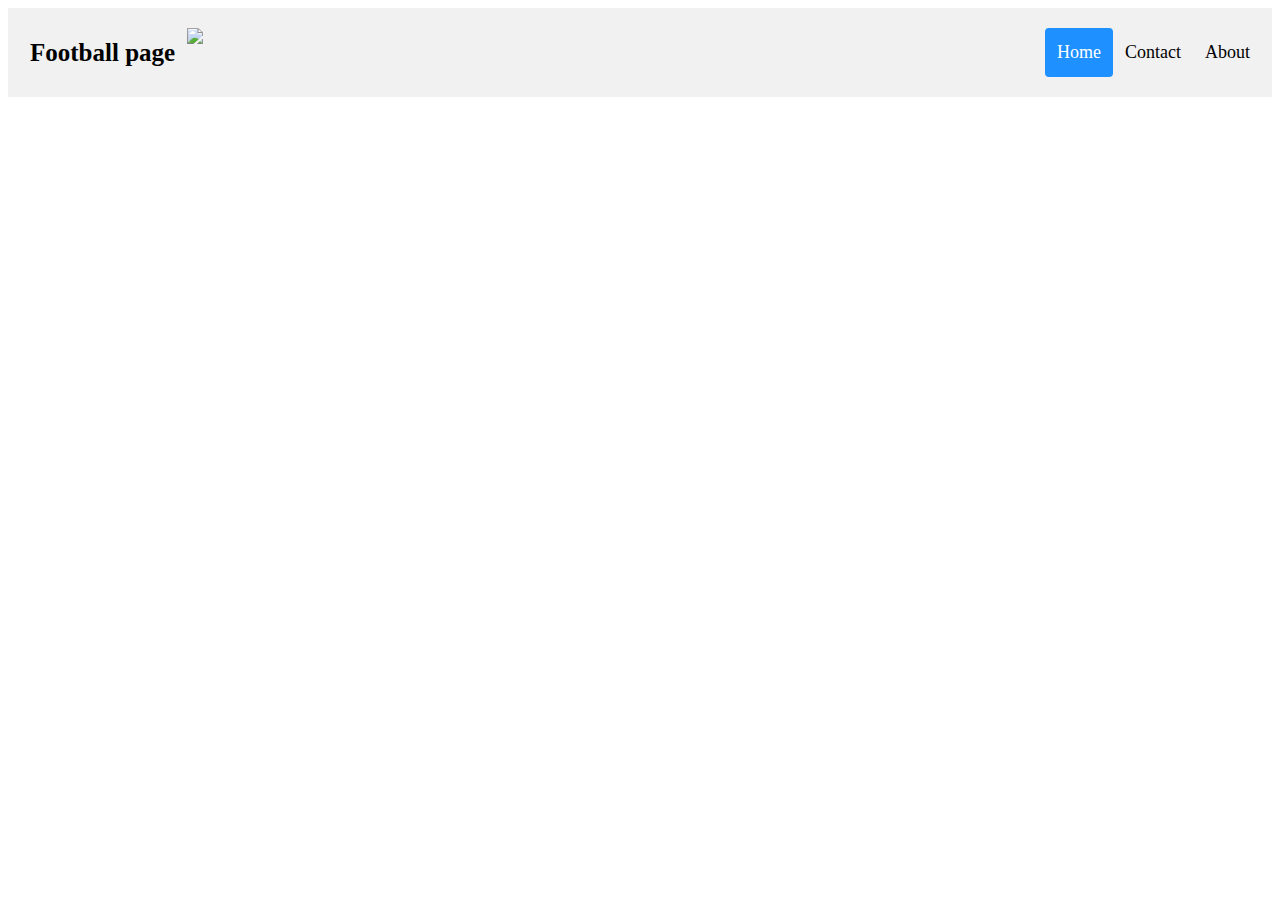
==== index.html @ 8581803c "first commit" ====
<!DOCTYPE html>
<html lang="en">
<head>
    <meta charset="UTF-8">
    <meta name="viewport" content="width=device-width, initial-scale=1.0">
    <title>Football</title>
    <link rel="stylesheet" href="style.css">
</head>
<body>
    <div class="header">
        <a href="deafult" class="logo"> Football page</a>
        <div class="header-right">
            <a class="active" href="#home">Home</a>
            <a href="#contact">Contact</a>
            <a href="#about">About</a>
          </div>
          
          <img class="mySlides" src="https://imageio.forbes.com/specials-images/imageserve/6693aae5b23345b4966ccc16/Spain-v-France--Semi-Final---UEFA-EURO-2024/960x0.jpg?format=jpg&width=960">
          

    </div>













</body>
</html>
---- style.css ----
/* Style the header with a grey background and some padding */
.header {
    overflow: hidden;
    background-color: #f1f1f1;
    padding: 20px 10px;
  }
  
  /* Style the header links */
  .header a {
    float: left;
    color: black;
    text-align: center;
    padding: 12px;
    text-decoration: none;
    font-size: 18px;
    line-height: 25px;
    border-radius: 4px;
  }
  
  /* Style the logo link (notice that we set the same value of line-height and font-size to prevent the header to increase when the font gets bigger */
  .header a.logo {
    font-size: 25px;
    font-weight: bold;
  }
  
  /* Change the background color on mouse-over */
  .header a:hover {
    background-color: #ddd;
    color: black;
  }
  
  /* Style the active/current link*/
  .header a.active {
    background-color: dodgerblue;
    color: white;
  }
  
  /* Float the link section to the right */
  .header-right {
    float: right;
  }
  
  /* Add media queries for responsiveness - when the screen is 500px wide or less, stack the links on top of each other */
  @media screen and (max-width: 500px) {
    .header a {
      float: none;
      display: block;
      text-align: left;
    }
    .header-right {
      float: none;
    }
  }
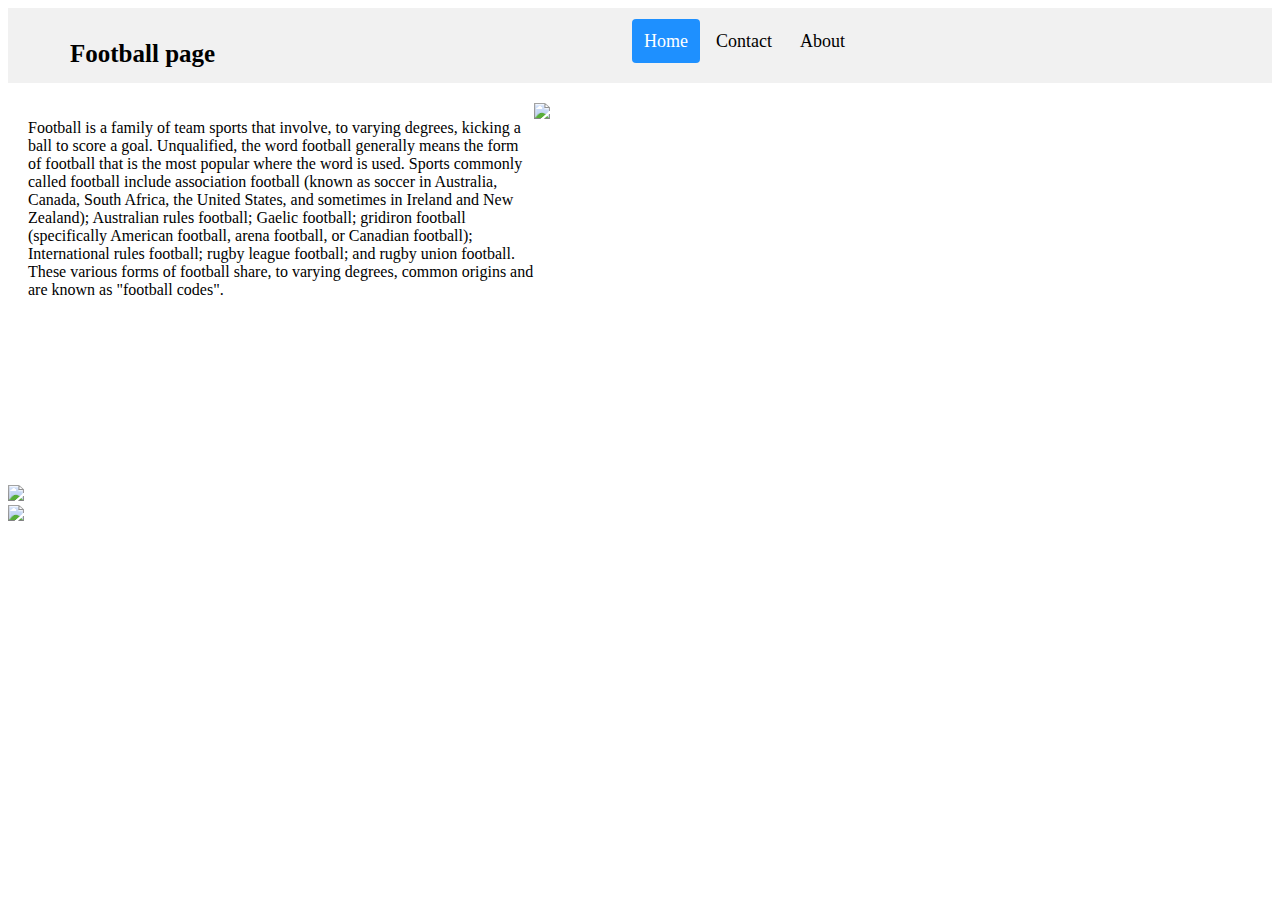
==== commit 02ac7a0c: "home page" ====
--- a/index.html
+++ b/index.html
@@ -7,19 +7,35 @@
     <link rel="stylesheet" href="style.css">
 </head>
 <body>
-    <div class="header">
-        <a href="deafult" class="logo"> Football page</a>
-        <div class="header-right">
-            <a class="active" href="#home">Home</a>
-            <a href="#contact">Contact</a>
-            <a href="#about">About</a>
-          </div>
+    <header>
+        
+        <nav>
+            <ul>
+            <li><a href="deafult" class="logo"> Football page</a></li>
+            <li><a class="active" href="#home">Home</a></li>
+            <li><a href="#contact">Contact</a></li>
+            <li><a href="#about">About</a></li>
+        </ul>
+        </nav>
+        </header>
+        <div id="banner">
+        <div id="banner-text">
+          <p class="football">Football is a family of team sports that involve, to varying degrees, kicking a ball to score a goal. Unqualified, the word football generally means the form of football that is the most popular where the word is used. Sports commonly called football include association football (known as soccer in Australia, Canada, South Africa, the United States, and sometimes in Ireland and New Zealand); Australian rules football; Gaelic football; gridiron football (specifically American football, arena football, or Canadian football); International rules football; rugby league football; and rugby union football. These various forms of football share, to varying degrees, common origins and are known as "football codes".</p>
+        </div> 
+        <div id="banner-img">
+
+          <img class="spain" src="https://imageio.forbes.com/specials-images/imageserve/6693aae5b23345b4966ccc16/Spain-v-France--Semi-Final---UEFA-EURO-2024/960x0.jpg?format=jpg&width=960">
           
-          <img class="mySlides" src="https://imageio.forbes.com/specials-images/imageserve/6693aae5b23345b4966ccc16/Spain-v-France--Semi-Final---UEFA-EURO-2024/960x0.jpg?format=jpg&width=960">
-          
-
+        </div>
     </div>
 
+    <div id="premier-league">
+        <img class="premier-league" src=https://encrypted-tbn0.gstatic.com/images?q=tbn:ANd9GcQXmJnql149rVW3m7zUOWB51iBd3firIobTpw&s>
+    </div>
+
+    <div id="LaLiga">
+        <img class="laliga" src="https://upload.wikimedia.org/wikipedia/commons/thumb/0/0f/LaLiga_logo_2023.svg/1200px-LaLiga_logo_2023.svg.png">
+    </div>
 
 
 
--- a/style.css
+++ b/style.css
@@ -1,13 +1,16 @@
 /* Style the header with a grey background and some padding */
-.header {
+nav {
     overflow: hidden;
     background-color: #f1f1f1;
-    padding: 20px 10px;
+    padding: 5px 10px;
+    text-align: center;
   }
   
+  .logo{
+    float: left;
+  }
   /* Style the header links */
-  .header a {
-    float: left;
+  nav ul li a {
     color: black;
     text-align: center;
     padding: 12px;
@@ -16,38 +19,70 @@
     line-height: 25px;
     border-radius: 4px;
   }
+
+  nav ul li{
+    display: inline;
+    text-align: center;
+  }
   
   /* Style the logo link (notice that we set the same value of line-height and font-size to prevent the header to increase when the font gets bigger */
-  .header a.logo {
+  header a.logo {
     font-size: 25px;
     font-weight: bold;
   }
   
   /* Change the background color on mouse-over */
-  .header a:hover {
+  nav ul li a:hover {
     background-color: #ddd;
     color: black;
   }
   
   /* Style the active/current link*/
-  .header a.active {
+  nav a.active {
     background-color: dodgerblue;
     color: white;
   }
   
-  /* Float the link section to the right */
-  .header-right {
-    float: right;
+  #banner{
+    margin: 20px;
+    display: flex;
+    width: 100%;
+    flex-direction: row;
+    justify-content: center;
+
   }
+
+  #banner-text{
+    width: 40%;
+  }
+
+  #banner-img{
+    width: 60%;
+  }
+  
+  #banner-img img{
+    height: 500px;
+  }
+
   
   /* Add media queries for responsiveness - when the screen is 500px wide or less, stack the links on top of each other */
   @media screen and (max-width: 500px) {
-    .header a {
+    nav ul li a {
       float: none;
       display: block;
       text-align: left;
     }
-    .header-right {
+    nav {
       float: none;
     }
-  }+  }
+
+ .premier-league{
+  width: 200px;
+  margin-top: 150px;
+ }
+
+ .laliga{
+  width: 200px;
+  
+ }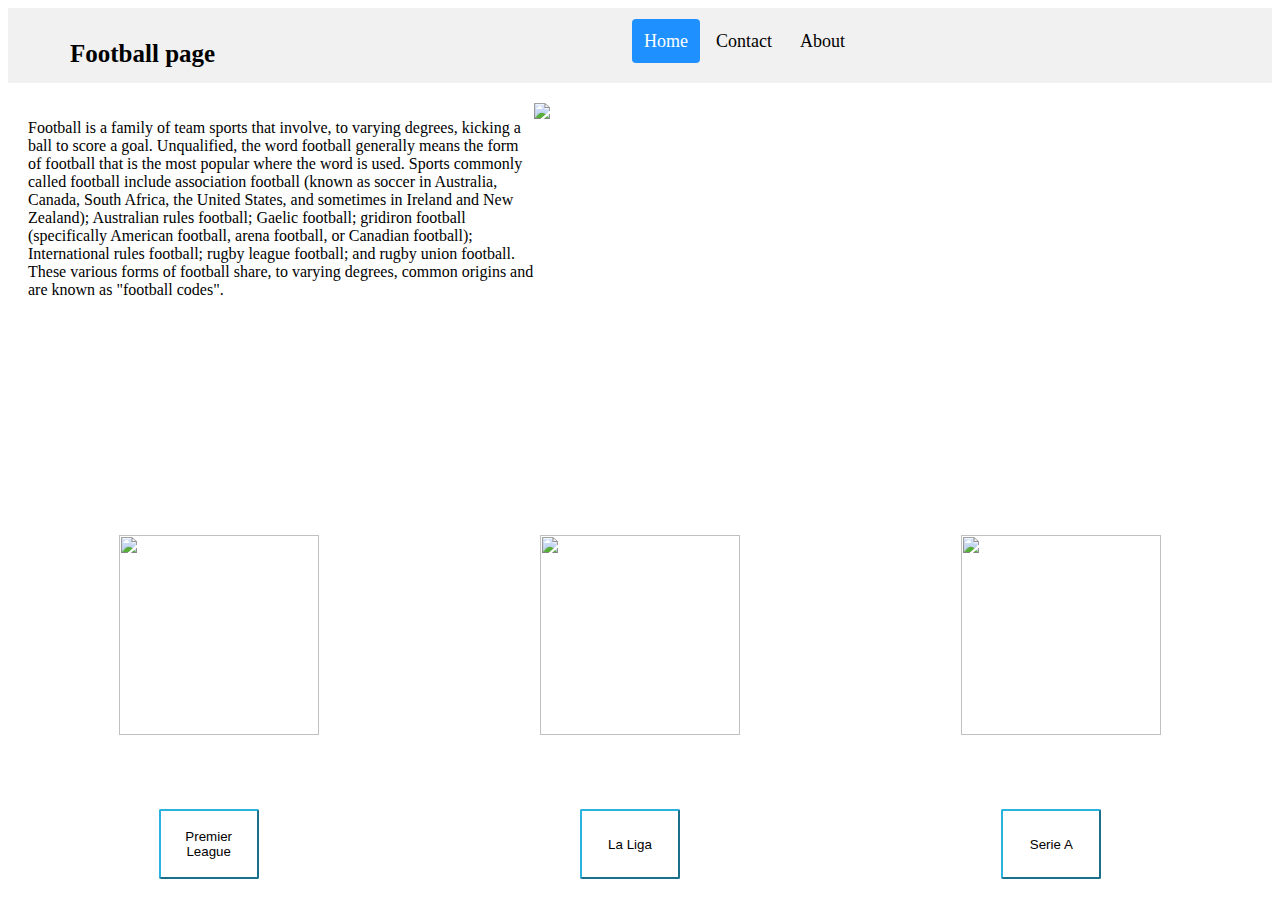
==== commit 2f4778d2: "first page" ====
--- a/index.html
+++ b/index.html
@@ -29,19 +29,27 @@
         </div>
     </div>
 
-    <div id="premier-league">
-        <img class="premier-league" src=https://encrypted-tbn0.gstatic.com/images?q=tbn:ANd9GcQXmJnql149rVW3m7zUOWB51iBd3firIobTpw&s>
+
+    <div class="league-oreder">
+        <div class="container">
+        <div class="league" id="premier-league">
+           <img class="premier-league" src=https://encrypted-tbn0.gstatic.com/images?q=tbn:ANd9GcQXmJnql149rVW3m7zUOWB51iBd3firIobTpw&s>
+        </div>
+        <div class="league_btn"> <a href="premiumpage.html"><button>Premier League</button></a></div>
+        </div>
+    <div class="container">
+        <div class="league" id="LaLiga">
+            <img class="laliga" src="https://upload.wikimedia.org/wikipedia/commons/thumb/0/0f/LaLiga_logo_2023.svg/1200px-LaLiga_logo_2023.svg.png">
+            <div class="league_btn"> <button> La Liga</button></div>
+        </div>
     </div>
-
-    <div id="LaLiga">
-        <img class="laliga" src="https://upload.wikimedia.org/wikipedia/commons/thumb/0/0f/LaLiga_logo_2023.svg/1200px-LaLiga_logo_2023.svg.png">
+    <div class="container">
+        <div class="league" id="SerieA">
+            <img class="seriea" src="https://upload.wikimedia.org/wikipedia/commons/thumb/e/e9/Serie_A_logo_2022.svg/1200px-Serie_A_logo_2022.svg.png">
+            <div class="league_btn"> <button>Serie A</button></div>
+        </div>
     </div>
-
-
-
-
-
-
+    </div>
 
 
 
--- a/style.css
+++ b/style.css
@@ -77,12 +77,40 @@
     }
   }
 
- .premier-league{
-  width: 200px;
-  margin-top: 150px;
+
+
+
+ .league-oreder{
+  display: flex;
+  flex-direction: row;
+  justify-content: space-around;
  }
 
- .laliga{
+ .league{
+  margin-top: 200px;
+ }
+
+
+ .league img{
+  height: 200px;
   width: 200px;
-  
- }+ }
+
+ .league_btn{
+  position: relative;
+left: 20%;
+ }
+
+ .league_btn button{
+ 
+  text-align: center;
+  margin-top: 70px;
+  background-color: white;
+  border-color: rgb(43, 178, 223);
+  border-width: 2px;
+  border-radius: 2px;
+  width: 100px;
+  height: 70px;
+ }
+
+
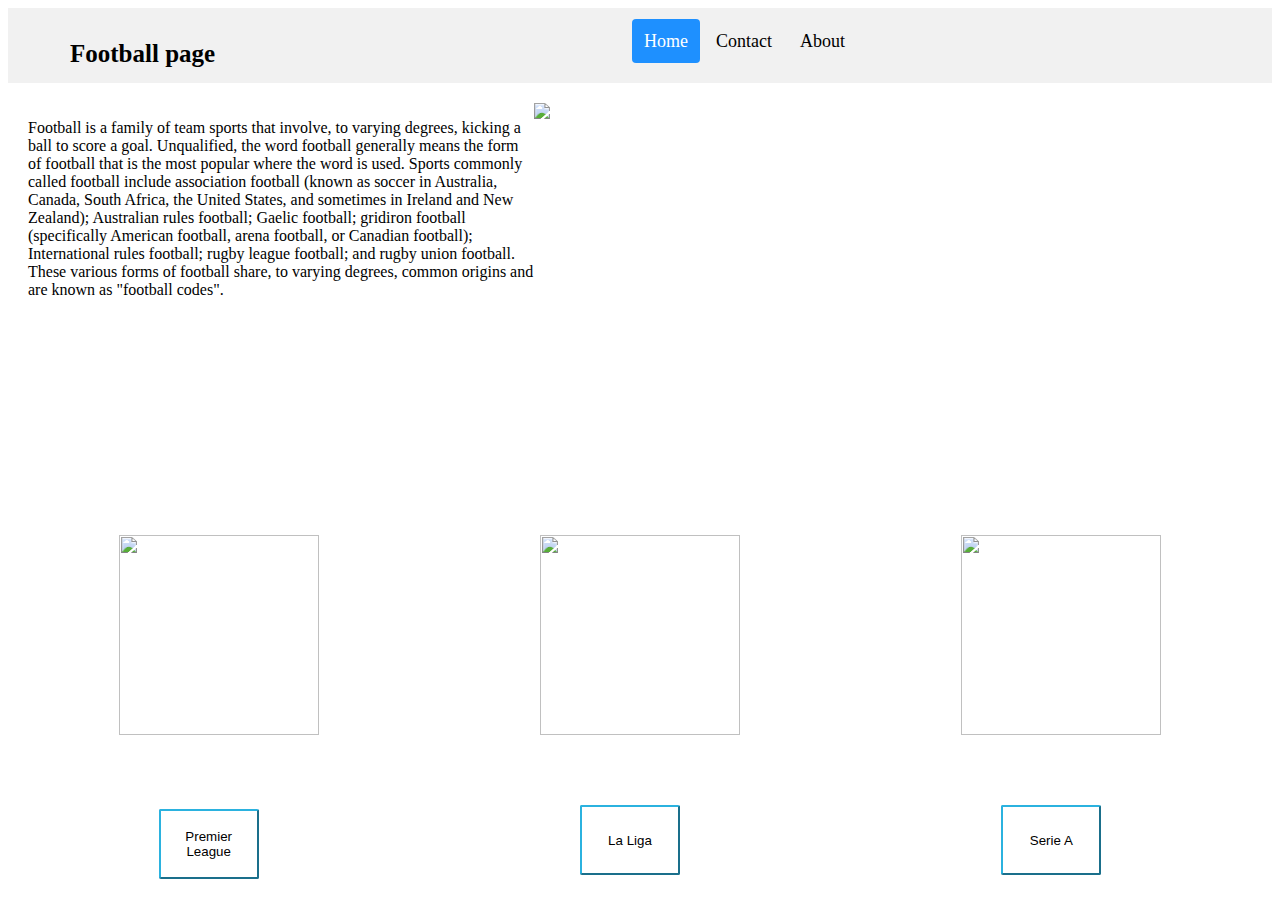
==== commit e468eeda: "perfundimi" ====
--- a/index.html
+++ b/index.html
@@ -37,16 +37,19 @@
         </div>
         <div class="league_btn"> <a href="premiumpage.html"><button>Premier League</button></a></div>
         </div>
+
     <div class="container">
         <div class="league" id="LaLiga">
             <img class="laliga" src="https://upload.wikimedia.org/wikipedia/commons/thumb/0/0f/LaLiga_logo_2023.svg/1200px-LaLiga_logo_2023.svg.png">
-            <div class="league_btn"> <button> La Liga</button></div>
+            <div class="league_btn"> <a href="laliga.html"><button> La Liga</button></a></div>
         </div>
+
     </div>
+
     <div class="container">
         <div class="league" id="SerieA">
             <img class="seriea" src="https://upload.wikimedia.org/wikipedia/commons/thumb/e/e9/Serie_A_logo_2022.svg/1200px-Serie_A_logo_2022.svg.png">
-            <div class="league_btn"> <button>Serie A</button></div>
+            <div class="league_btn"> <a href="seriea.html"><button>Serie A</button></a></div>
         </div>
     </div>
     </div>
--- a/style.css
+++ b/style.css
@@ -1,4 +1,4 @@
-/* Style the header with a grey background and some padding */
+ /* Style the header with a grey background and some padding */
 nav {
     overflow: hidden;
     background-color: #f1f1f1;
@@ -112,5 +112,82 @@
   width: 100px;
   height: 70px;
  }
+ 
 
 
+.pr{
+  font-size: 50px;
+  margin-left: 700px;
+}
+
+.premierdis{
+  font-size: medium;
+}
+
+
+.pl{
+  display: flex;
+  flex-direction: row;
+  justify-content: space-around;
+}
+
+
+.plbutton{
+  background-color: white;
+  border-color: rgb(97, 8, 97);
+  border-style: solid;
+  border-width: 2px;
+  color: rgb(97, 8, 97);
+  width: 122px;
+  height: 72px;
+
+}
+
+
+.la{
+  font-size: 50px;
+  margin-left: 700px;
+}
+
+
+.laliga{
+  display: flex;
+  flex-direction: row;
+  justify-content: space-around;
+}
+
+.lalink{
+  background-color: white;
+  border-color: rgb(212, 53, 5);
+  border-style: solid;
+  border-width: 2px;
+  color: rgb(212, 53, 5);
+  width: 122px;
+  height: 72px;
+
+}
+
+
+
+.sa{
+  font-size: 50px;
+  margin-left: 700px;
+}
+
+
+.seriea{
+  display: flex;
+  flex-direction: row;
+  justify-content: space-around;
+}
+
+.salink{
+  background-color: white;
+  border-color: rgb(0, 119, 255);
+  border-style: solid;
+  border-width: 2px;
+  color: rgb(0, 119, 255);
+  width: 122px;
+  height: 72px;
+
+}